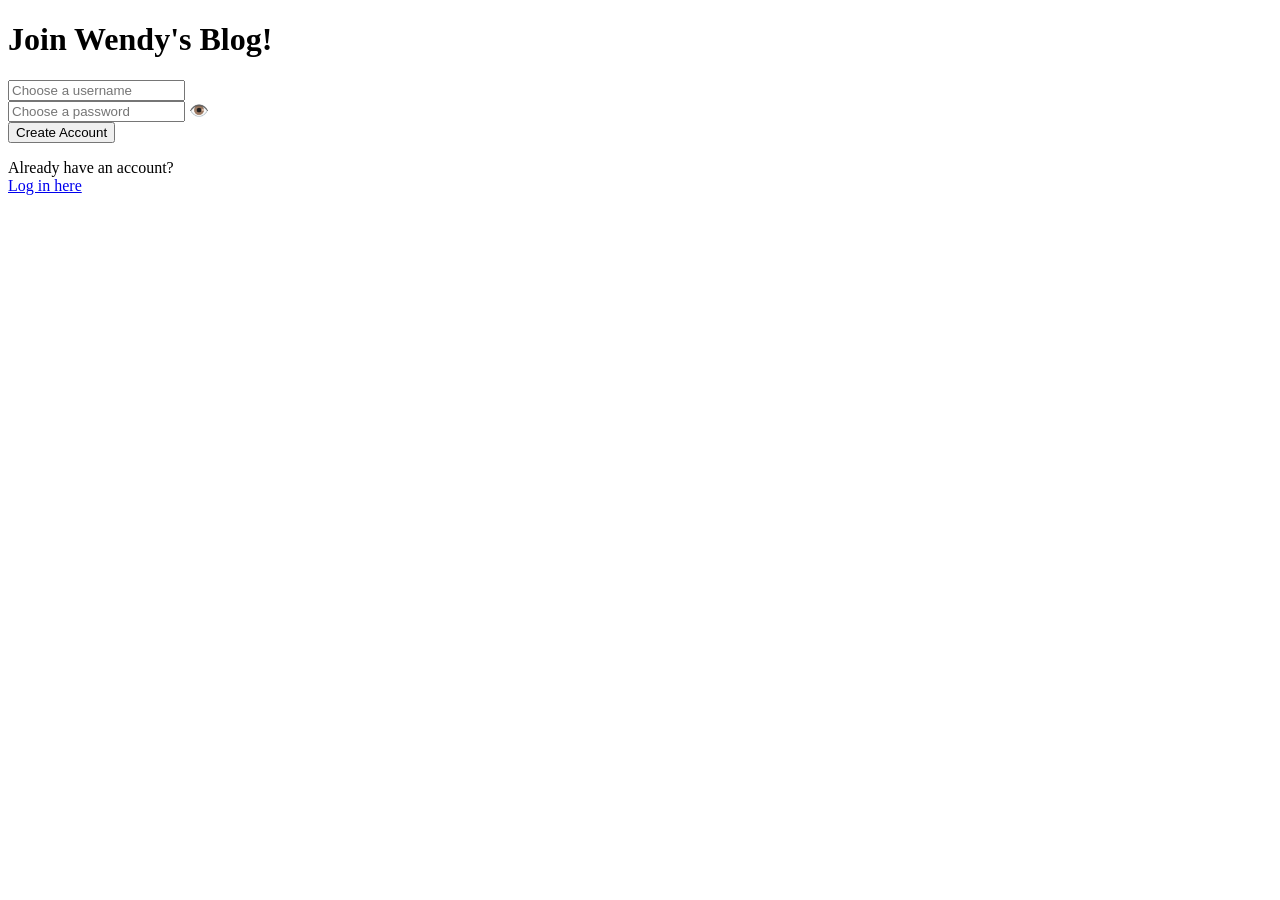
==== templates/register.html @ 47e7d377 "changes" ====
<!DOCTYPE html>
<html>
<head>
    <title>Register - Wendy's Blog</title>
    <link rel="stylesheet" href="{{ url_for('static', filename='style.css') }}">
</head>
<body>
    <div class="card">
        <h1>Join Wendy's Blog!</h1>
        
        <form method="POST">
            <input type="text" name="username" placeholder="Choose a username" required>
            
            <div class="password-container">
                <input type="password" name="password" id="passwordField" placeholder="Choose a password" required>
                <span class="toggle-password" onclick="togglePassword()">👁️</span>
            </div>
            
            <button type="submit">Create Account</button>
        </form>
        
        <p>Already have an account? <br> <a href="/login">Log in here</a></p>
    </div>

    <script>
        function togglePassword() {
            // 1. Find the password box on the page
            const passwordField = document. document.getElementById("passwordField");
            
            // 2. If it's currently hidden, show it
            if (passwordField.type === "password") {
                passwordField.type = "text";
            } 
            // 3. Otherwise, hide it again
            else {
                passwordField.type = "password";
            }
        }
    </script>
</body>
</html>
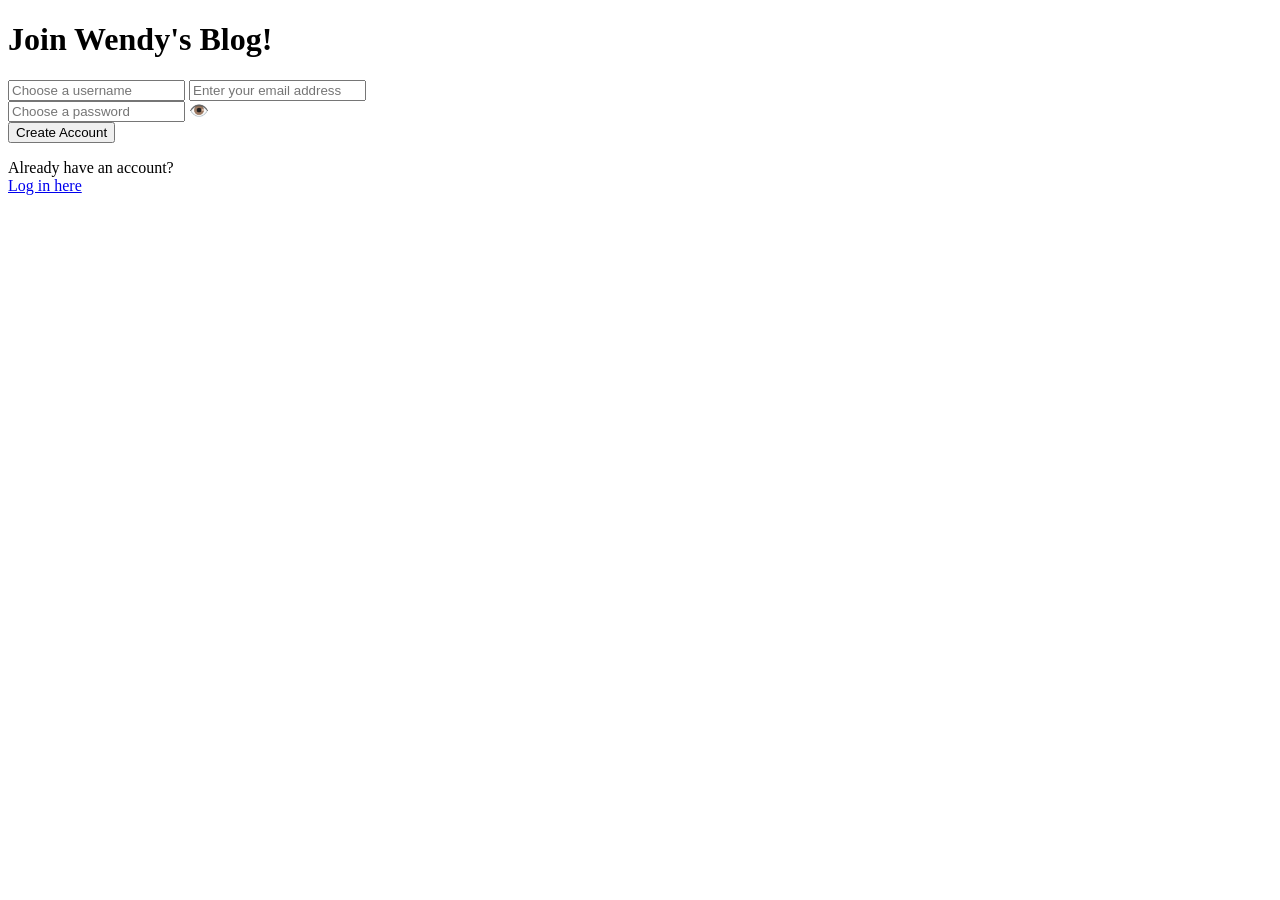
==== commit e5985696: "commit" ====
--- a/templates/register.html
+++ b/templates/register.html
@@ -10,7 +10,7 @@
         
         <form method="POST">
             <input type="text" name="username" placeholder="Choose a username" required>
-            
+            <input type="email" name="email" placeholder="Enter your email address" required>
             <div class="password-container">
                 <input type="password" name="password" id="passwordField" placeholder="Choose a password" required>
                 <span class="toggle-password" onclick="togglePassword()">👁️</span>
